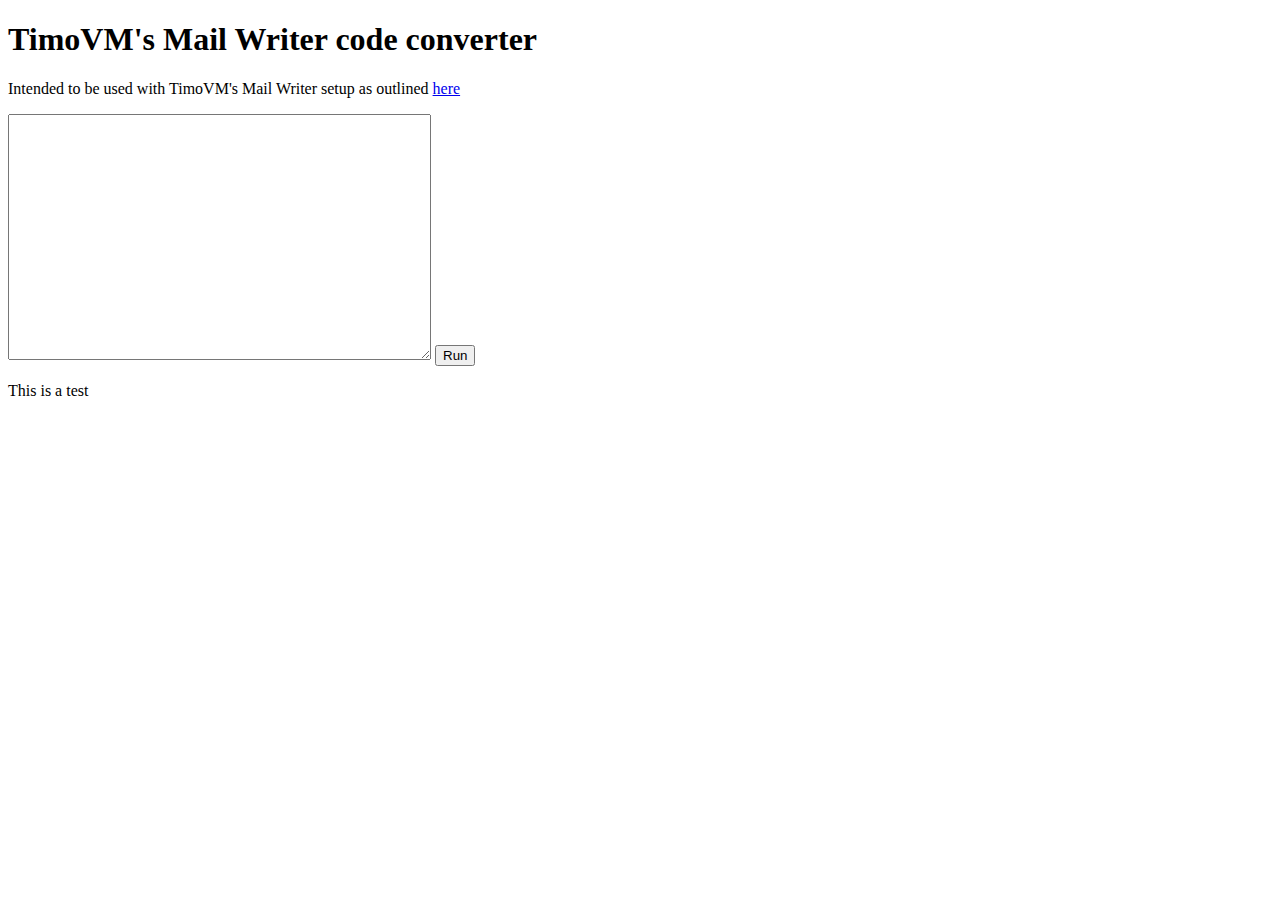
==== index.html @ a05ceb37 "Test and add first font" ====
<!DOCTYPE html> 
<html>
  <head>
    <link rel="stylesheet" href="MailConverter.css">
    <!-- <script id="blue" src="MailConverter.js" async></script> -->
  </head>
  <body>
    <header>
        <h1>TimoVM's Mail Writer code converter</h1>
        <p>Intended to be used with TimoVM's Mail Writer setup as outlined 
            <a href = 'https://glitchcity.wiki/wiki/Guides:TimoVM%27s_gen_2_ACE_setups'>
                here
            </a>
        </p>
    </header>		
   	<div>
        <script src="MailConverter.js" async></script>
        <textarea id="Input" oninput="sanitizeInput()" rows="16" cols="50"></textarea>
        <button onclick="convertCodes()">Run</button>
    </div>
    <div id="Output">

    </div>
    <div class="Test">
      <p>This is a test</p>
    </div>
  </body>
</html>
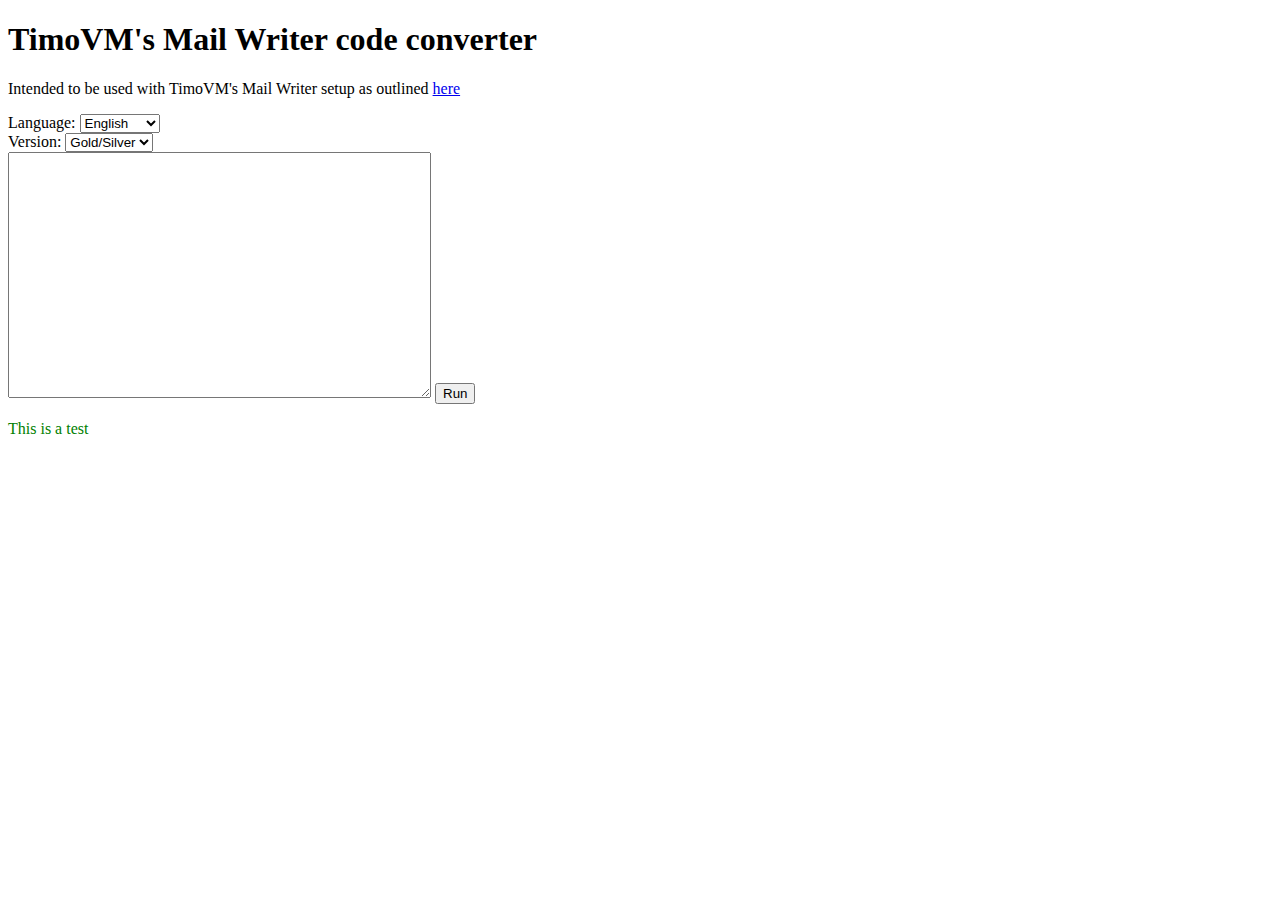
==== commit 613d94df: "Add support for version/language control" ====
--- a/index.html
+++ b/index.html
@@ -2,7 +2,7 @@
 <html>
   <head>
     <link rel="stylesheet" href="MailConverter.css">
-    <!-- <script id="blue" src="MailConverter.js" async></script> -->
+    <script src="MailConverter.js" async></script>
   </head>
   <body>
     <header>
@@ -12,9 +12,29 @@
                 here
             </a>
         </p>
-    </header>		
+    </header>
+    <div>
+      <section class="gameInfo" onchange="switchVersion()">
+        <label for="language">Language: </label>
+        <select name="language" id="language">
+          <option value="English">English</option>
+          <option value="French">French</option>
+          <option value="German">German</option>
+          <option value="Italian">Italian</option>
+          <option value="Spanish">Spanish</option>
+          <option value="Japanese">Japanese</option>
+          <option value="Korean">Korean</option>
+        </select>
+      </section>
+      <section class="gameInfo">
+        <label for="version">Version: </label>
+        <select name="version" id="version">
+          <option value="GS">Gold/Silver</option>
+          <option value="C">Crystal</option>
+        </select>
+      </section>
+    </div>
    	<div>
-        <script src="MailConverter.js" async></script>
         <textarea id="Input" oninput="sanitizeInput()" rows="16" cols="50"></textarea>
         <button onclick="convertCodes()">Run</button>
     </div>
--- a/MailConverter.css
+++ b/MailConverter.css
@@ -0,0 +1,21 @@
+.Test {
+    color:green;
+}
+
+.korgscfont {
+    width: 16px;
+    height: 32px;
+    display: inline-block;
+    background-size: 256px 512px !important;
+    image-rendering: pixelated;
+    margin-block-end: -5px;
+}
+
+.gscfont {
+    width: 16px;
+    height: 16px;
+    display: inline-block;
+    background-size: 256px 256px !important;
+    image-rendering: pixelated;
+    margin-block-end: -5px;
+}
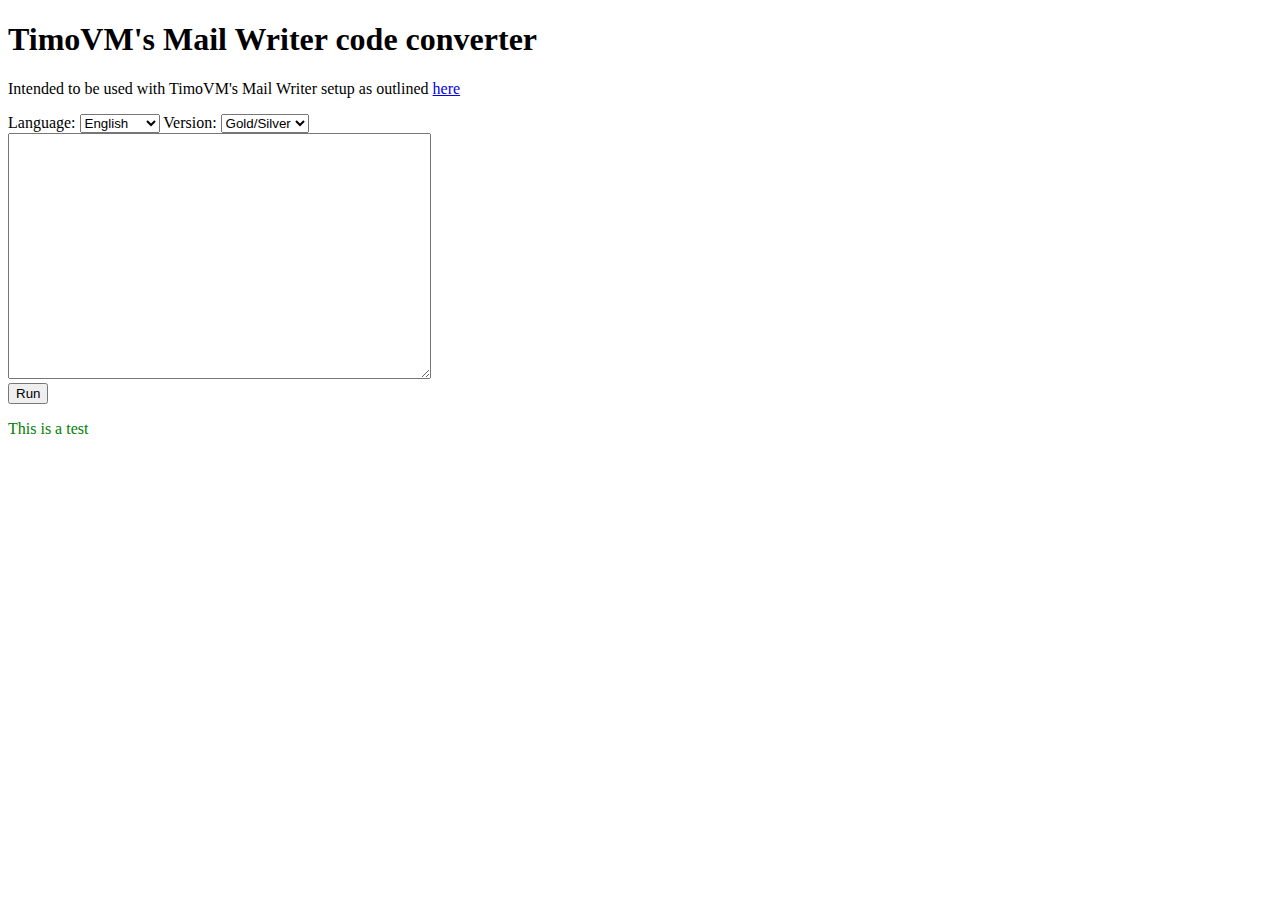
==== commit 6b5e1549: "Finalize support for version/language control" ====
--- a/index.html
+++ b/index.html
@@ -14,10 +14,10 @@
         </p>
     </header>
     <div>
-      <section class="gameInfo" onchange="switchVersion()">
+      <span class="gameInfo" onchange="changeVersion()">
         <label for="language">Language: </label>
         <select name="language" id="language">
-          <option value="English">English</option>
+          <option value="English" selected = "selected">English</option>
           <option value="French">French</option>
           <option value="German">German</option>
           <option value="Italian">Italian</option>
@@ -25,17 +25,19 @@
           <option value="Japanese">Japanese</option>
           <option value="Korean">Korean</option>
         </select>
-      </section>
-      <section class="gameInfo">
+      </span>
+      <span class="gameInfo">
         <label for="version">Version: </label>
         <select name="version" id="version">
           <option value="GS">Gold/Silver</option>
           <option value="C">Crystal</option>
         </select>
-      </section>
+      </span>
     </div>
    	<div>
         <textarea id="Input" oninput="sanitizeInput()" rows="16" cols="50"></textarea>
+    </div>
+    <div>
         <button onclick="convertCodes()">Run</button>
     </div>
     <div id="Output">
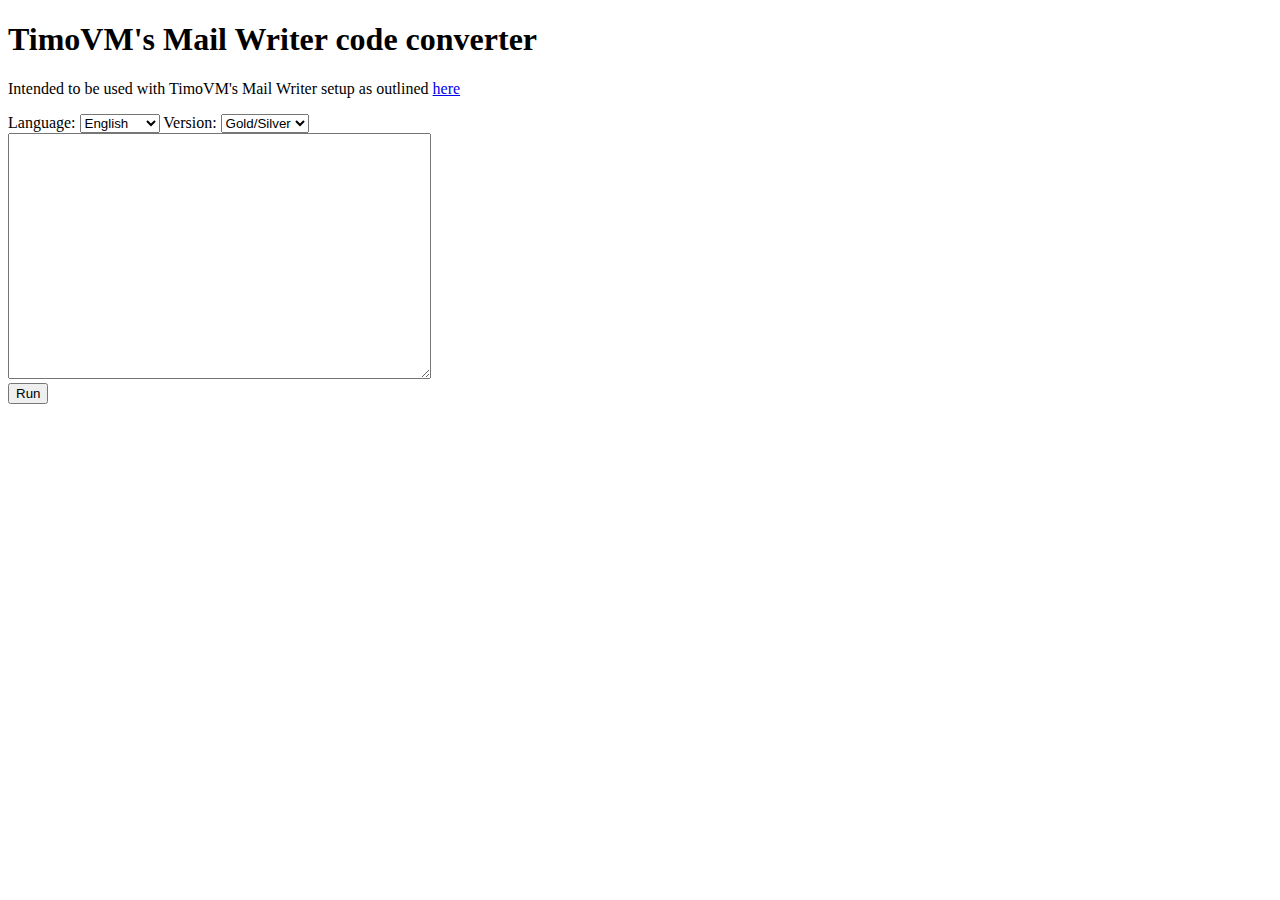
==== commit eef8ff09: "Remove test HTML elements" ====
--- a/index.html
+++ b/index.html
@@ -43,8 +43,5 @@
     <div id="Output">
 
     </div>
-    <div class="Test">
-      <p>This is a test</p>
-    </div>
   </body>
 </html>
--- a/MailConverter.css
+++ b/MailConverter.css
@@ -1,7 +1,3 @@
-.Test {
-    color:green;
-}
-
 .korgscfont {
     width: 16px;
     height: 32px;
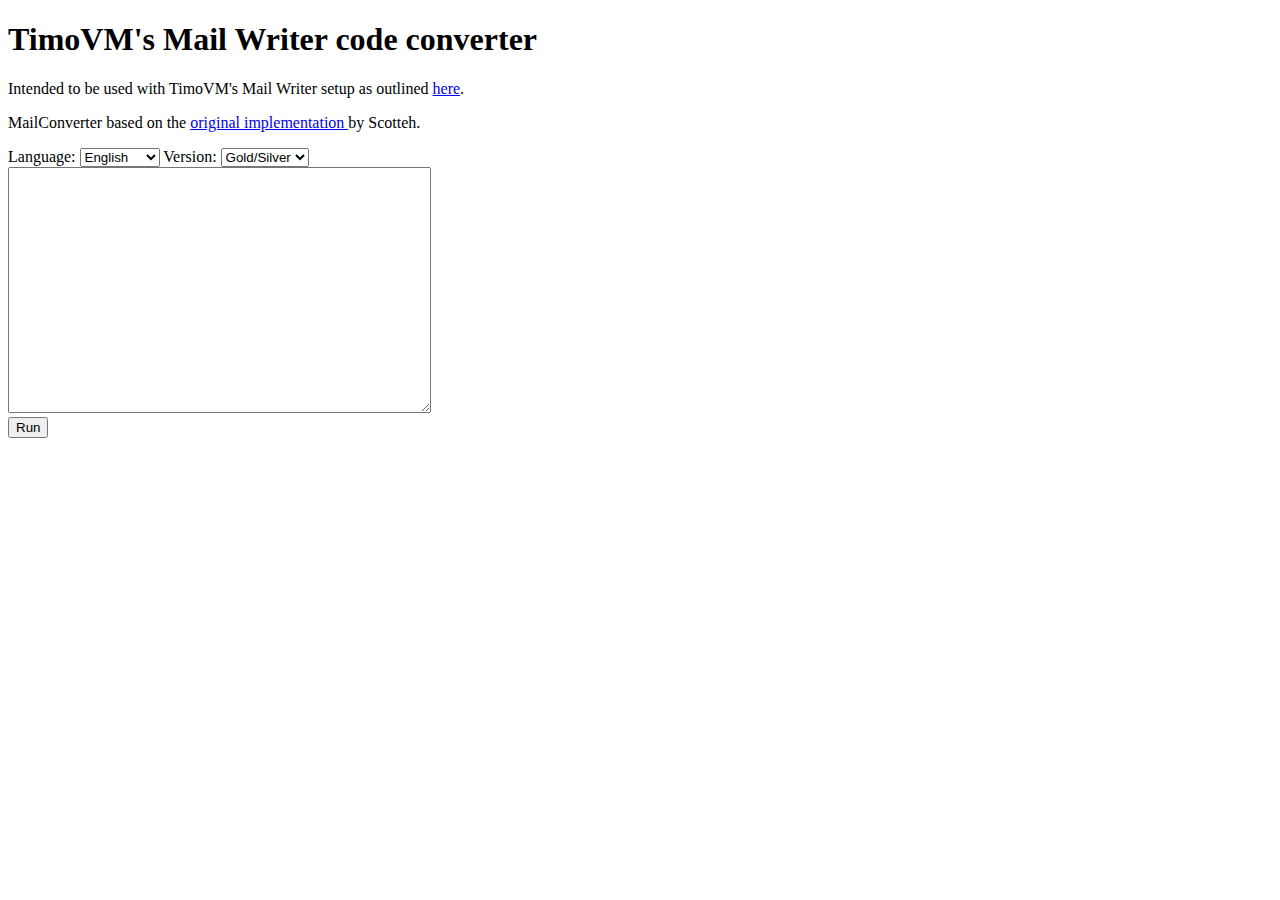
==== commit b4ee95f9: "Add credits to Scotteh for earlier implementation" ====
--- a/index.html
+++ b/index.html
@@ -9,8 +9,13 @@
         <h1>TimoVM's Mail Writer code converter</h1>
         <p>Intended to be used with TimoVM's Mail Writer setup as outlined 
             <a href = 'https://glitchcity.wiki/wiki/Guides:TimoVM%27s_gen_2_ACE_setups'>
-                here
+                here</a>.
+        </p> 
+        <p>MailConverter based on the  
+            <a href = 'https://glitchcity.wiki/wiki/Guides:TimoVM%27s_gen_2_ACE_setups'>
+              original implementation
             </a>
+            by Scotteh.
         </p>
     </header>
     <div>
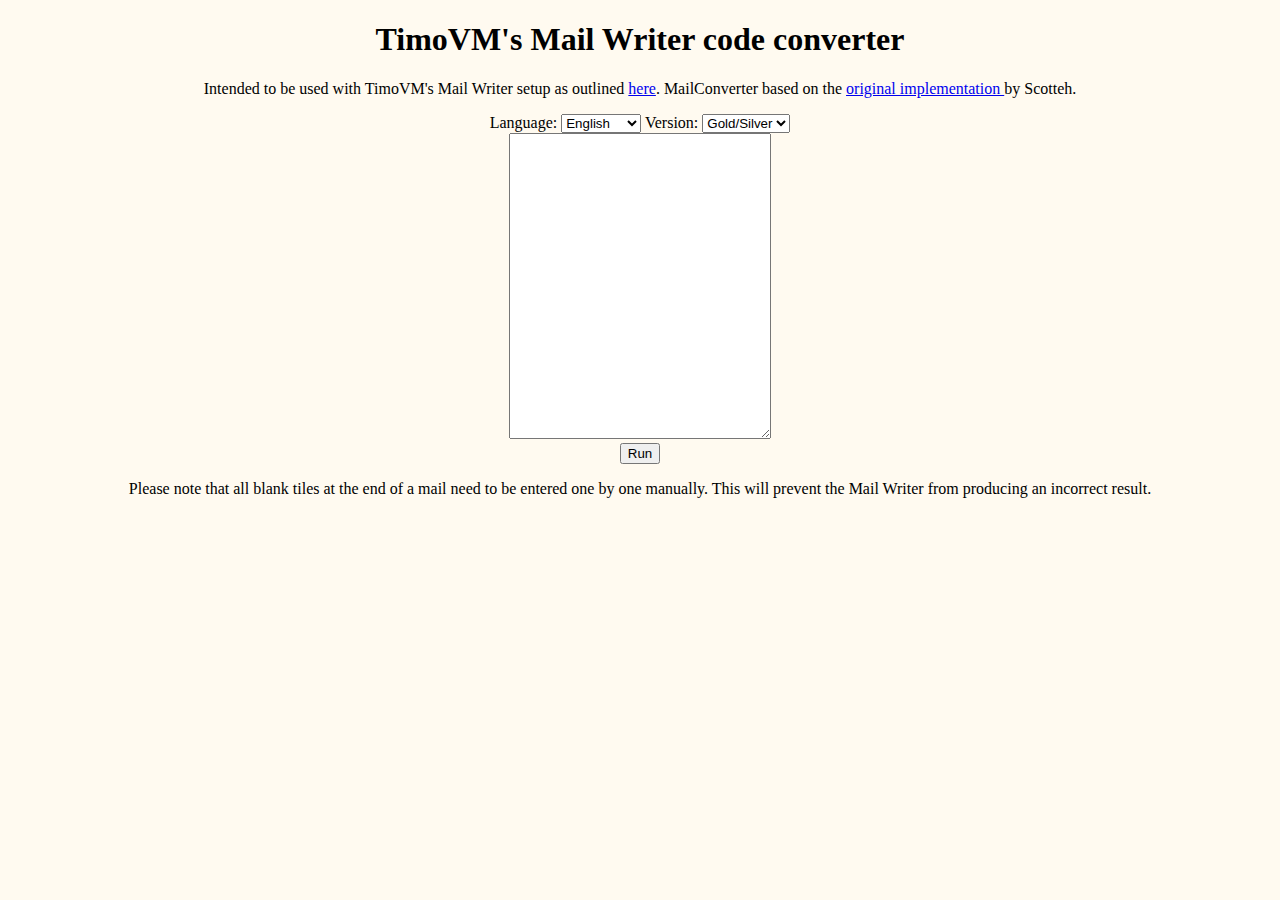
==== commit 43149463: "Clean up presentation of the site somewhat" ====
--- a/index.html
+++ b/index.html
@@ -10,9 +10,8 @@
         <p>Intended to be used with TimoVM's Mail Writer setup as outlined 
             <a href = 'https://glitchcity.wiki/wiki/Guides:TimoVM%27s_gen_2_ACE_setups'>
                 here</a>.
-        </p> 
-        <p>MailConverter based on the  
-            <a href = 'https://glitchcity.wiki/wiki/Guides:TimoVM%27s_gen_2_ACE_setups'>
+        MailConverter based on the  
+            <a href = 'https://scotteh.me/ace/mail/'>
               original implementation
             </a>
             by Scotteh.
@@ -40,11 +39,14 @@
       </span>
     </div>
    	<div>
-        <textarea id="Input" oninput="sanitizeInput()" rows="16" cols="50"></textarea>
+        <textarea id="Input" oninput="sanitizeInput()" rows="20" cols="30"></textarea>
     </div>
     <div>
         <button onclick="convertCodes()">Run</button>
     </div>
+    <div>
+      <p>Please note that all blank tiles at the end of a mail need to be entered one by one manually. This will prevent the Mail Writer from producing an incorrect result.</p>
+  </div>
     <div id="Output">
 
     </div>
--- a/MailConverter.css
+++ b/MailConverter.css
@@ -1,3 +1,9 @@
+body {
+    background-color: floralwhite;
+    color: black;
+    text-align: center;
+}
+
 .korgscfont {
     width: 16px;
     height: 32px;
@@ -5,6 +11,7 @@
     background-size: 256px 512px !important;
     image-rendering: pixelated;
     margin-block-end: -5px;
+    text-align: center;
 }
 
 .gscfont {
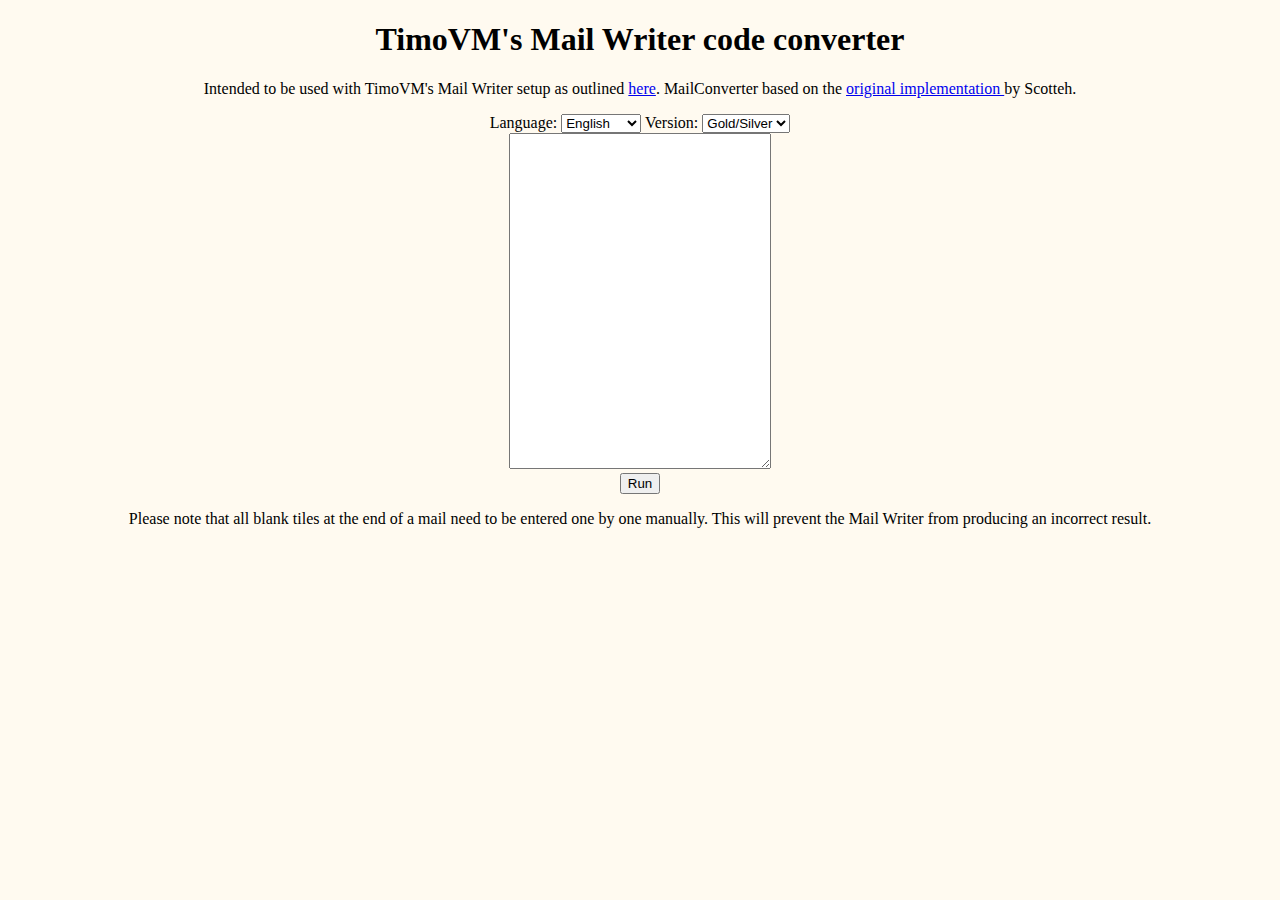
==== commit 4f70385f: "Small adjustment to the input box" ====
--- a/index.html
+++ b/index.html
@@ -39,7 +39,7 @@
       </span>
     </div>
    	<div>
-        <textarea id="Input" oninput="sanitizeInput()" rows="20" cols="30"></textarea>
+        <textarea id="Input" oninput="sanitizeInput()" rows="22" cols="30"></textarea>
     </div>
     <div>
         <button onclick="convertCodes()">Run</button>
